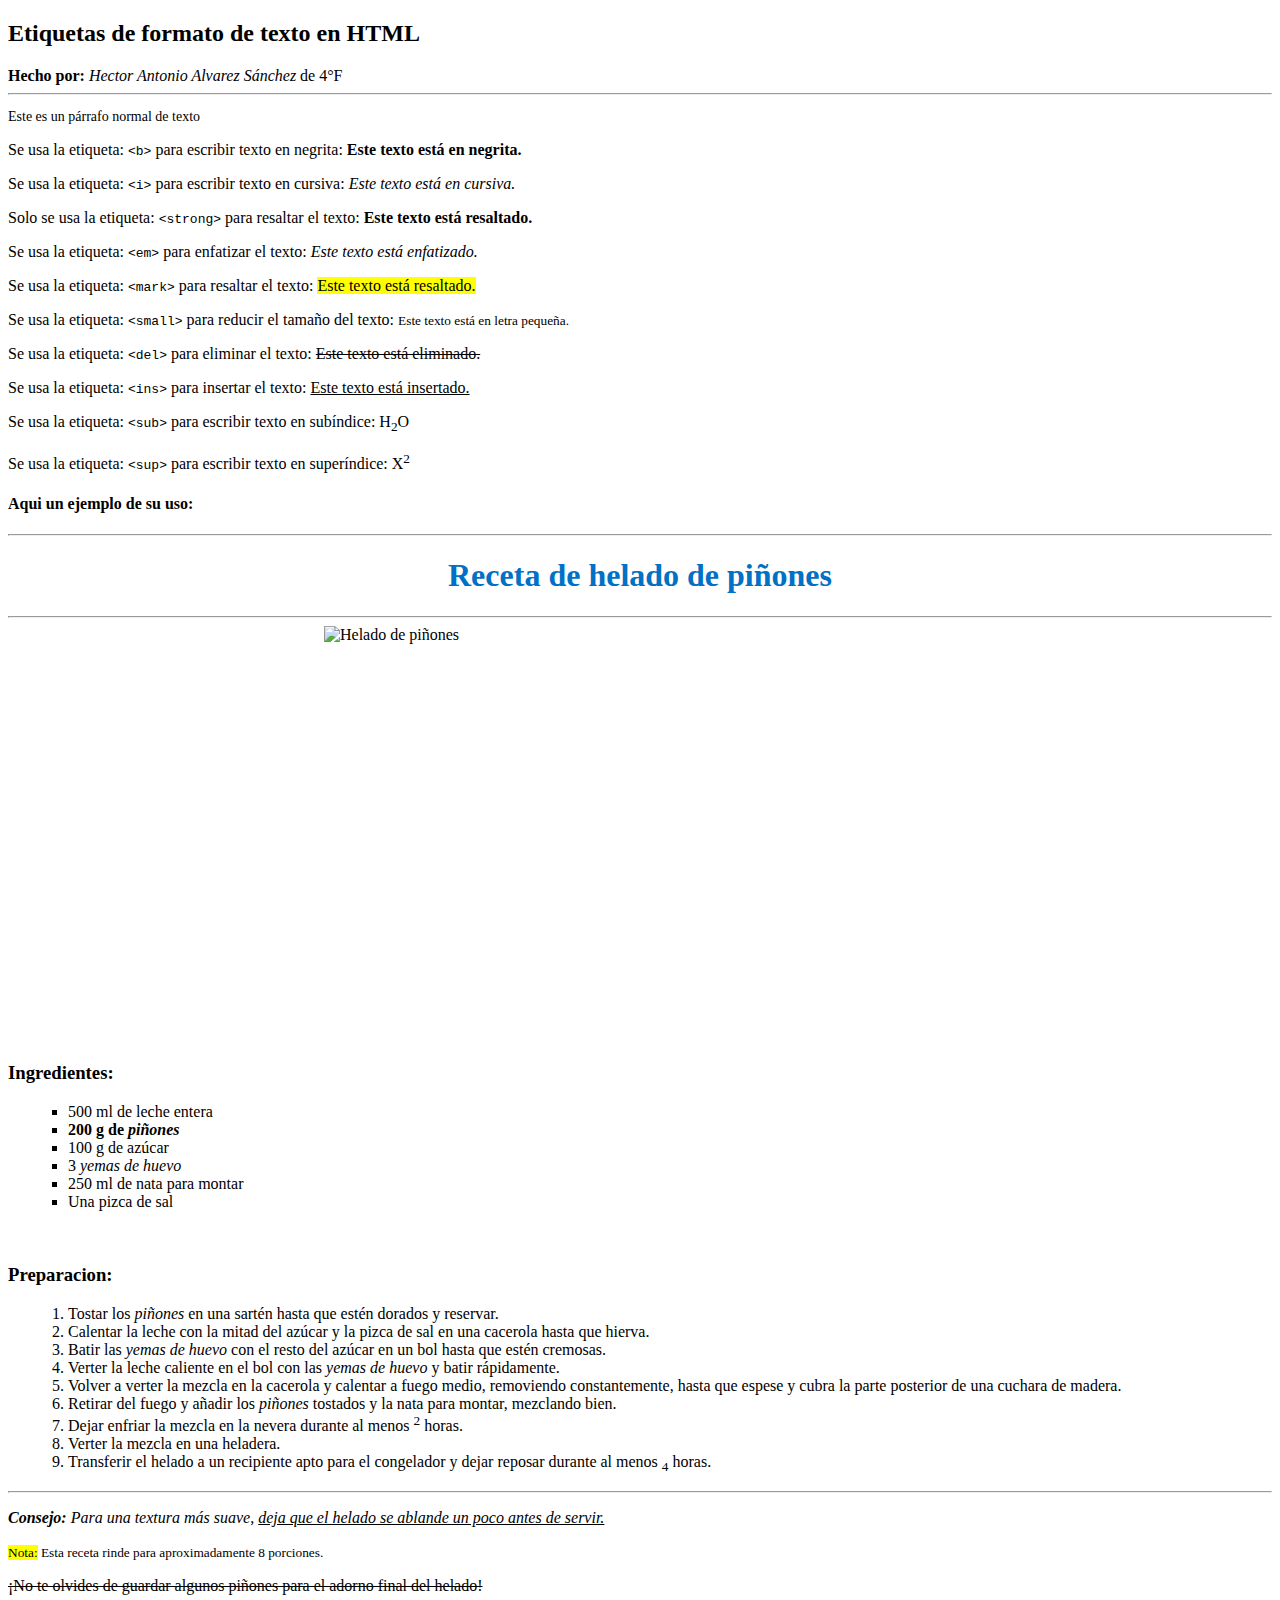
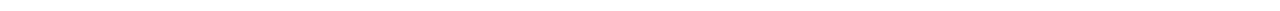
==== index.html @ c3f3198d "Initial Commit" ====
<!doctype html>
<html class="no-js" lang="es">
  <head>
    <meta charset="utf-8">
    <title>Pine Nut Ice Cream - HctrAlvz</title>

    <link rel="icon" href="https://cdn-icons-png.flaticon.com/512/3157/3157358.png">
  </head>

  <body>
    <h2>Etiquetas de formato de texto en HTML</h2>
    <strong>Hecho por:</strong> <em>Hector Antonio Alvarez Sánchez</em> de 4°F

    <hr/>

    <p style="font-size: 14px;">Este es un párrafo normal de texto</p>

    <p>Se usa la etiqueta: <code>&lt;b&gt;</code> para escribir texto en negrita: <b>Este texto está en negrita.</b></p>

    <p>Se usa la etiqueta: <code>&lt;i&gt;</code> para escribir texto en cursiva: <i>Este texto está en cursiva.</i></p>

    <p>Solo se usa la etiqueta: <code>&lt;strong&gt;</code> para resaltar el texto: <strong>Este texto está resaltado.</strong></p>

    <p>Se usa la etiqueta: <code>&lt;em&gt;</code> para enfatizar el texto: <em>Este texto está enfatizado.</em></p>

    <p>Se usa la etiqueta: <code>&lt;mark&gt;</code> para resaltar el texto: <mark>Este texto está resaltado.</mark></p>

    <p>Se usa la etiqueta: <code>&lt;small&gt;</code> para reducir el tamaño del texto: <small>Este texto está en letra pequeña.</small></p>

    <p>Se usa la etiqueta: <code>&lt;del&gt;</code> para eliminar el texto: <del>Este texto está eliminado.</del></p>

    <p>Se usa la etiqueta: <code>&lt;ins&gt;</code> para insertar el texto: <ins>Este texto está insertado.</ins></p>

    <p>Se usa la etiqueta: <code>&lt;sub&gt;</code> para escribir texto en subíndice: H<sub>2</sub>O</p>

    <p>Se usa la etiqueta: <code>&lt;sup&gt;</code> para escribir texto en superíndice: X<sup>2</sup></p>

    <h4>Aqui un ejemplo de su uso:</h4>

    <hr/>
    <h1 style="text-align: center; color: #0071c5;"><strong>Receta de helado de piñones</strong></h1>
    <hr/>

    <img src="https://th.bing.com/th/id/R.d179cae5f5c8f6f40b1b8f6373c8938f?rik=ldmpkBVx0pqHTQ&pid=ImgRaw&r=0" alt="Helado de piñones" style="display: block; margin: 0 auto; width: 50%; height: 400px">
    <br/>

    <h3>Ingredientes:</h3>
    <ul style="list-style-type: square; margin-left: 20px;">
      <li>500 ml de leche entera</li>
      <li><strong>200 g de <em>piñones</em></strong></li>
      <li>100 g de azúcar</li>
      <li>3 <em>yemas de huevo</em></li>
      <li>250 ml de nata para montar</li>
      <li>Una pizca de sal</li>
    </ul>

    <br/>

    <h3>Preparacion:</h3>
    <ol type="1" style="list-style-type: decimal; margin-left: 20px;">
      <li>Tostar los <em>piñones</em> en una sartén hasta que estén dorados y reservar.</li>
      <li>Calentar la leche con la mitad del azúcar y la pizca de sal en una cacerola hasta que hierva.</li>
      <li>Batir las <em>yemas de huevo</em> con el resto del azúcar en un bol hasta que estén cremosas.</li>
      <li>Verter la leche caliente en el bol con las <em>yemas de huevo</em> y batir rápidamente.</li>
      <li>Volver a verter la mezcla en la cacerola y calentar a fuego medio, removiendo constantemente, hasta que espese y cubra la parte posterior de una cuchara de madera.</li>
      <li>Retirar del fuego y añadir los <em>piñones</em> tostados y la nata para montar, mezclando bien.</li>
      <li>Dejar enfriar la mezcla en la nevera durante al menos <sup>2</sup> horas.</li>
      <li>Verter la mezcla en una heladera.</li>
      <li>Transferir el helado a un recipiente apto para el congelador y dejar reposar durante al menos <sub>4</sub> horas.</li>
    </ol>

    <hr/>
    <p><em><b>Consejo:</b> Para una textura más suave, <ins>deja que el helado se ablande un poco antes de servir.</ins></em></p>
    <p><small><mark>Nota:</mark> Esta receta rinde para aproximadamente 8 porciones.</small></p>
    <p><del>¡No te olvides de guardar algunos piñones para el adorno final del helado!</del></p>

  </body>
</html>
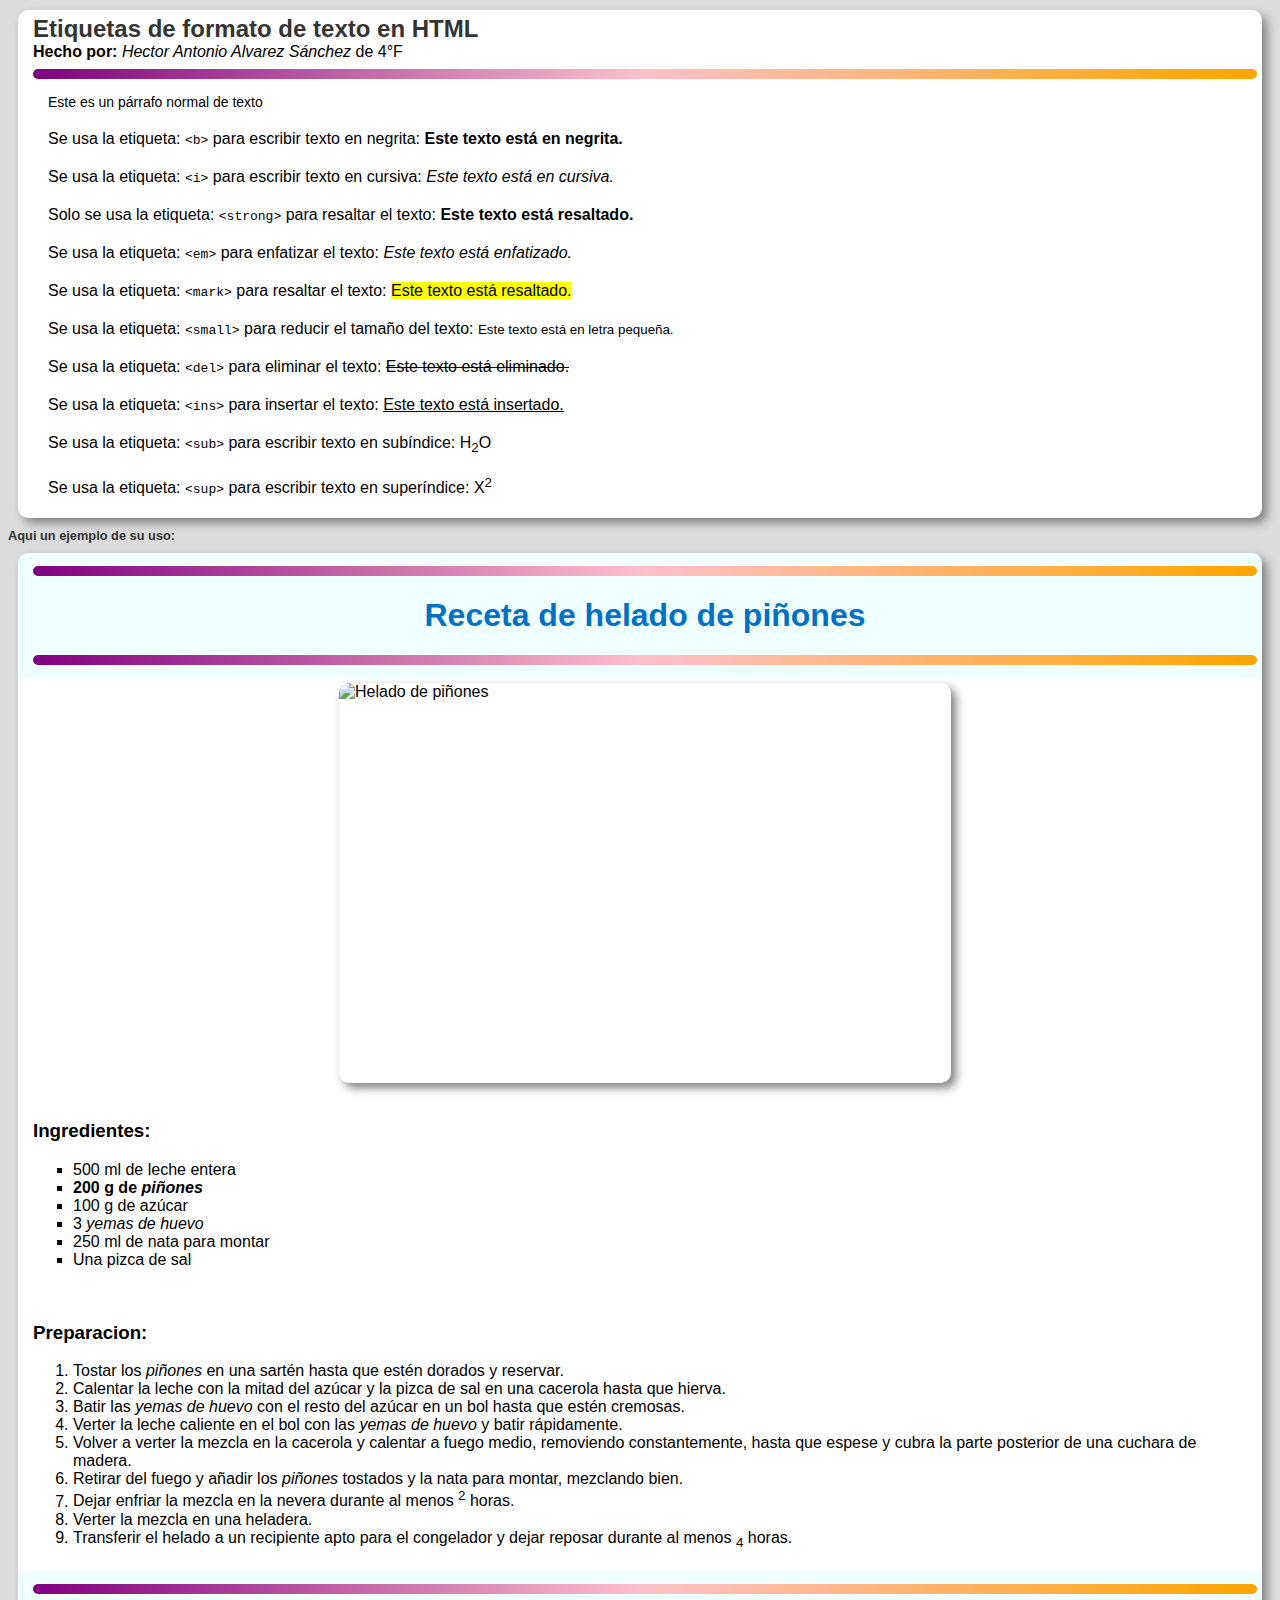
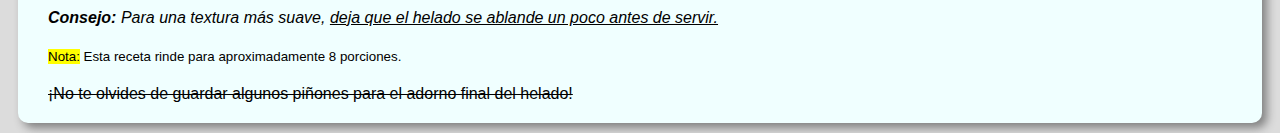
==== commit 2f3ea085: "Second Commit" ====
--- a/index.html
+++ b/index.html
@@ -4,75 +4,92 @@
     <meta charset="utf-8">
     <title>Pine Nut Ice Cream - HctrAlvz</title>
 
+    <link rel="stylesheet" href="Resources/style1.css">
     <link rel="icon" href="https://cdn-icons-png.flaticon.com/512/3157/3157358.png">
   </head>
 
   <body>
-    <h2>Etiquetas de formato de texto en HTML</h2>
-    <strong>Hecho por:</strong> <em>Hector Antonio Alvarez Sánchez</em> de 4°F
+    <div class="fondo1 bgwhite">
+      <div class="paddingdiv">
+        <h2>Etiquetas de formato de texto en HTML</h2>
+        <strong>Hecho por:</strong> <em>Hector Antonio Alvarez Sánchez</em> de 4°F
 
-    <hr/>
+        <hr/>
 
-    <p style="font-size: 14px;">Este es un párrafo normal de texto</p>
+        <p style="font-size: 14px;">Este es un párrafo normal de texto</p>
 
-    <p>Se usa la etiqueta: <code>&lt;b&gt;</code> para escribir texto en negrita: <b>Este texto está en negrita.</b></p>
+        <p>Se usa la etiqueta: <code>&lt;b&gt;</code> para escribir texto en negrita: <b>Este texto está en negrita.</b></p>
 
-    <p>Se usa la etiqueta: <code>&lt;i&gt;</code> para escribir texto en cursiva: <i>Este texto está en cursiva.</i></p>
+        <p>Se usa la etiqueta: <code>&lt;i&gt;</code> para escribir texto en cursiva: <i>Este texto está en cursiva.</i></p>
 
-    <p>Solo se usa la etiqueta: <code>&lt;strong&gt;</code> para resaltar el texto: <strong>Este texto está resaltado.</strong></p>
+        <p>Solo se usa la etiqueta: <code>&lt;strong&gt;</code> para resaltar el texto: <strong>Este texto está resaltado.</strong></p>
 
-    <p>Se usa la etiqueta: <code>&lt;em&gt;</code> para enfatizar el texto: <em>Este texto está enfatizado.</em></p>
+        <p>Se usa la etiqueta: <code>&lt;em&gt;</code> para enfatizar el texto: <em>Este texto está enfatizado.</em></p>
 
-    <p>Se usa la etiqueta: <code>&lt;mark&gt;</code> para resaltar el texto: <mark>Este texto está resaltado.</mark></p>
+        <p>Se usa la etiqueta: <code>&lt;mark&gt;</code> para resaltar el texto: <mark>Este texto está resaltado.</mark></p>
 
-    <p>Se usa la etiqueta: <code>&lt;small&gt;</code> para reducir el tamaño del texto: <small>Este texto está en letra pequeña.</small></p>
+        <p>Se usa la etiqueta: <code>&lt;small&gt;</code> para reducir el tamaño del texto: <small>Este texto está en letra pequeña.</small></p>
 
-    <p>Se usa la etiqueta: <code>&lt;del&gt;</code> para eliminar el texto: <del>Este texto está eliminado.</del></p>
+        <p>Se usa la etiqueta: <code>&lt;del&gt;</code> para eliminar el texto: <del>Este texto está eliminado.</del></p>
 
-    <p>Se usa la etiqueta: <code>&lt;ins&gt;</code> para insertar el texto: <ins>Este texto está insertado.</ins></p>
+        <p>Se usa la etiqueta: <code>&lt;ins&gt;</code> para insertar el texto: <ins>Este texto está insertado.</ins></p>
 
-    <p>Se usa la etiqueta: <code>&lt;sub&gt;</code> para escribir texto en subíndice: H<sub>2</sub>O</p>
+        <p>Se usa la etiqueta: <code>&lt;sub&gt;</code> para escribir texto en subíndice: H<sub>2</sub>O</p>
 
-    <p>Se usa la etiqueta: <code>&lt;sup&gt;</code> para escribir texto en superíndice: X<sup>2</sup></p>
+        <p>Se usa la etiqueta: <code>&lt;sup&gt;</code> para escribir texto en superíndice: X<sup>2</sup></p>
+      </div>
+    </div>
 
     <h4>Aqui un ejemplo de su uso:</h4>
 
-    <hr/>
-    <h1 style="text-align: center; color: #0071c5;"><strong>Receta de helado de piñones</strong></h1>
-    <hr/>
+    <div class="fondo1 bgazure">
+      <div class="paddingdiv">
+        <hr/>
+        <h1 style="text-align: center; color: #0071c5;"><strong>Receta de helado de piñones</strong></h1>
+        <hr/>
+      </div>
 
-    <img src="https://th.bing.com/th/id/R.d179cae5f5c8f6f40b1b8f6373c8938f?rik=ldmpkBVx0pqHTQ&pid=ImgRaw&r=0" alt="Helado de piñones" style="display: block; margin: 0 auto; width: 50%; height: 400px">
-    <br/>
+      <div class="bgwhite">
+        <div class="paddingdiv">
 
-    <h3>Ingredientes:</h3>
-    <ul style="list-style-type: square; margin-left: 20px;">
-      <li>500 ml de leche entera</li>
-      <li><strong>200 g de <em>piñones</em></strong></li>
-      <li>100 g de azúcar</li>
-      <li>3 <em>yemas de huevo</em></li>
-      <li>250 ml de nata para montar</li>
-      <li>Una pizca de sal</li>
-    </ul>
+          <img src="https://th.bing.com/th/id/R.d179cae5f5c8f6f40b1b8f6373c8938f?rik=ldmpkBVx0pqHTQ&pid=ImgRaw&r=0" alt="Helado de piñones" style="display: block; margin: 0 auto; width: 50%; height: 400px">
+          <br/>
 
-    <br/>
+          <h3>Ingredientes:</h3>
+          <ul style="list-style-type: square">
+            <li>500 ml de leche entera</li>
+            <li><strong>200 g de <em>piñones</em></strong></li>
+            <li>100 g de azúcar</li>
+            <li>3 <em>yemas de huevo</em></li>
+            <li>250 ml de nata para montar</li>
+            <li>Una pizca de sal</li>
+          </ul>
 
-    <h3>Preparacion:</h3>
-    <ol type="1" style="list-style-type: decimal; margin-left: 20px;">
-      <li>Tostar los <em>piñones</em> en una sartén hasta que estén dorados y reservar.</li>
-      <li>Calentar la leche con la mitad del azúcar y la pizca de sal en una cacerola hasta que hierva.</li>
-      <li>Batir las <em>yemas de huevo</em> con el resto del azúcar en un bol hasta que estén cremosas.</li>
-      <li>Verter la leche caliente en el bol con las <em>yemas de huevo</em> y batir rápidamente.</li>
-      <li>Volver a verter la mezcla en la cacerola y calentar a fuego medio, removiendo constantemente, hasta que espese y cubra la parte posterior de una cuchara de madera.</li>
-      <li>Retirar del fuego y añadir los <em>piñones</em> tostados y la nata para montar, mezclando bien.</li>
-      <li>Dejar enfriar la mezcla en la nevera durante al menos <sup>2</sup> horas.</li>
-      <li>Verter la mezcla en una heladera.</li>
-      <li>Transferir el helado a un recipiente apto para el congelador y dejar reposar durante al menos <sub>4</sub> horas.</li>
-    </ol>
+          <br/>
 
-    <hr/>
-    <p><em><b>Consejo:</b> Para una textura más suave, <ins>deja que el helado se ablande un poco antes de servir.</ins></em></p>
-    <p><small><mark>Nota:</mark> Esta receta rinde para aproximadamente 8 porciones.</small></p>
-    <p><del>¡No te olvides de guardar algunos piñones para el adorno final del helado!</del></p>
+          <h3>Preparacion:</h3>
+          <ol type="1" style="list-style-type: decimal">
+            <li>Tostar los <em>piñones</em> en una sartén hasta que estén dorados y reservar.</li>
+            <li>Calentar la leche con la mitad del azúcar y la pizca de sal en una cacerola hasta que hierva.</li>
+            <li>Batir las <em>yemas de huevo</em> con el resto del azúcar en un bol hasta que estén cremosas.</li>
+            <li>Verter la leche caliente en el bol con las <em>yemas de huevo</em> y batir rápidamente.</li>
+            <li>Volver a verter la mezcla en la cacerola y calentar a fuego medio, removiendo constantemente, hasta que espese y cubra la parte posterior de una cuchara de madera.</li>
+            <li>Retirar del fuego y añadir los <em>piñones</em> tostados y la nata para montar, mezclando bien.</li>
+            <li>Dejar enfriar la mezcla en la nevera durante al menos <sup>2</sup> horas.</li>
+            <li>Verter la mezcla en una heladera.</li>
+            <li>Transferir el helado a un recipiente apto para el congelador y dejar reposar durante al menos <sub>4</sub> horas.</li>
+          </ol>
+        </div>
+      </div>
+
+      <div class="paddingdiv">
+        <hr/>
+        <p><em><b>Consejo:</b> Para una textura más suave, <ins>deja que el helado se ablande un poco antes de servir.</ins></em></p>
+        <p><small><mark>Nota:</mark> Esta receta rinde para aproximadamente 8 porciones.</small></p>
+        <p><del>¡No te olvides de guardar algunos piñones para el adorno final del helado!</del></p>
+      </div>
+
+    </div>
 
   </body>
 </html>
--- a/Resources/style1.css
+++ b/Resources/style1.css
@@ -0,0 +1,55 @@
+body {
+    background-color: gainsboro;
+    font-family: 'Open Sans',sans-serif;
+}
+
+h2 {
+    font-size: 1.5em;
+    font-weight: 600;
+    color: #333;
+    margin: 0;
+    padding: 0;
+}
+
+h4 {
+    font-size: 0.8em;
+    font-weight: 600;
+    color: #333;
+    margin: 0;
+    padding: 0;
+}
+
+.fondo1 {
+    border-radius: 10px;
+    box-shadow: 5px 5px 10px gray;
+    margin: 10px;
+}
+
+.paddingdiv {
+    padding: 5px 5px 5px 15px;
+}
+
+.bgwhite {
+    background-color: white;
+}
+
+.bgazure {
+    background-color: azure;
+}
+
+img {
+    border-radius: 10px;
+    box-shadow: 5px 5px 10px gray;
+}
+
+p {
+    margin: 10px;
+    padding: 5px;
+}
+
+hr { /* gradient */
+    border: none;
+    height: 10px;
+    background-image: linear-gradient(to right, purple, pink, orange);
+    border-radius: 5px;
+}